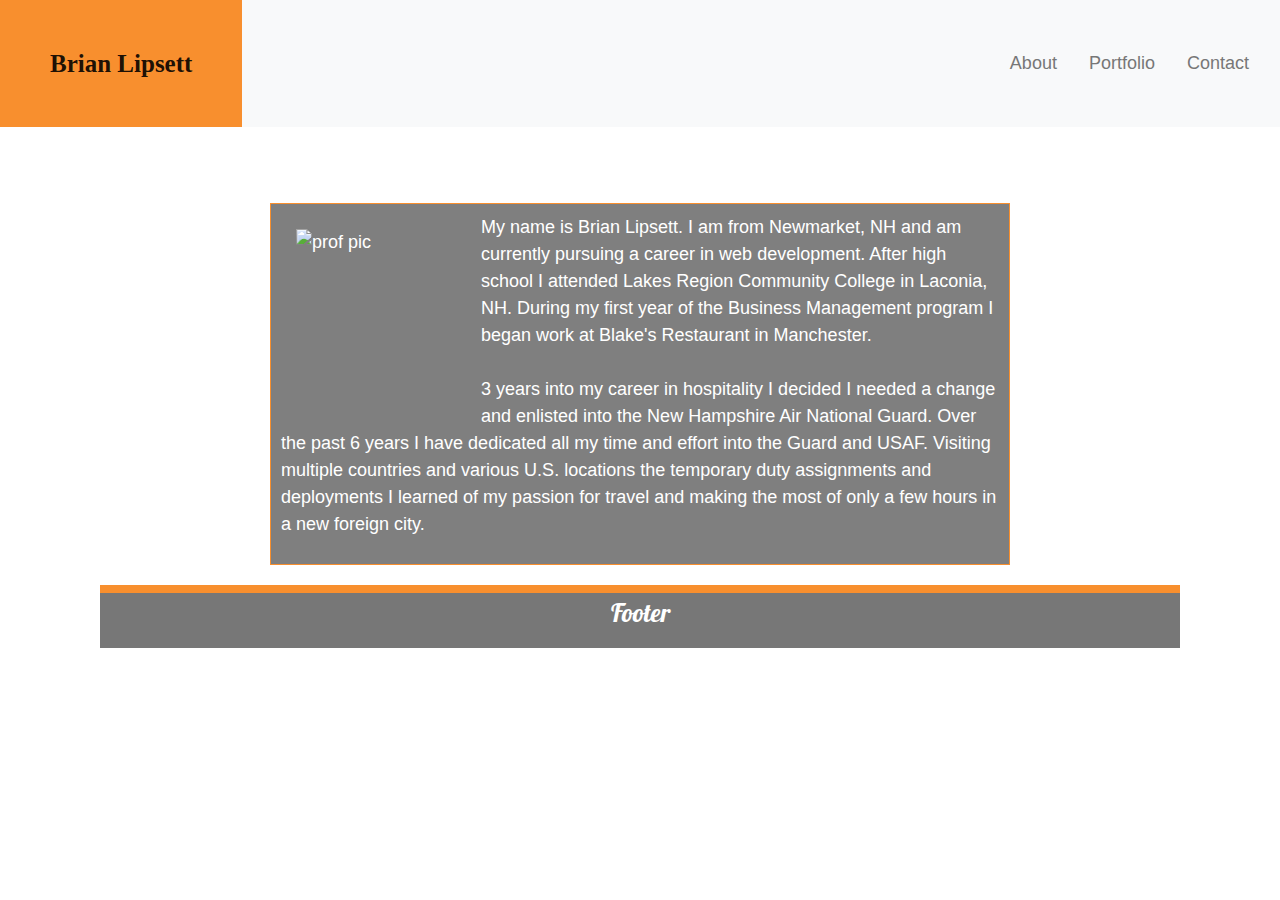
==== index.html @ 26824caa "added grid" ====
<!DOCTYPE html>
<html lang="en">
<head>
    <meta charset="UTF-8">
    <meta name="viewport" content="width=device-width, initial-scale=1.0">
    <meta http-equiv="X-UA-Compatible" content="ie=edge">
    <title>Brian Lipsett</title>
    <style>
        @import url('https://fonts.googleapis.com/css?family=Lobster&display=swap');
        </style>
           <link rel="stylesheet" href="https://stackpath.bootstrapcdn.com/bootstrap/4.4.1/css/bootstrap.min.css" integrity="sha384-Vkoo8x4CGsO3+Hhxv8T/Q5PaXtkKtu6ug5TOeNV6gBiFeWPGFN9MuhOf23Q9Ifjh" crossorigin="anonymous">
    <link rel="stylesheet" type="text/css" href="index.css">

</head>
<body>

    <nav class="navbar navbar-expand-lg navbar-light bg-light">
        <a class="navbar-brand" href="#">Brian Lipsett</a>
        <button class="navbar-toggler" type="button" data-toggle="collapse" data-target="#navbarNav" aria-controls="navbarNav" aria-expanded="false" aria-label="Toggle navigation">
          <span class="navbar-toggler-icon"></span>
        </button>
        <div class="container" id="navbarNav">
            <ul class="navbar-nav mr-auto"></ul>
            <li class="nav-item">
              <a class="nav-link" href="#">About <span class="sr-only">(current)</span></a>
            </li>
            <li class="nav-item">
              <a class="nav-link" href="#">Portfolio</a>
            </li>
            <li class="nav-item">
              <a class="nav-link" href="#">Contact</a>
            </li>
          </ul>
        </div>
      </nav>

 
    <div class="container">

        <div class="container">
            <div class="row">
              <div class="col-md-8">
                <div class="page-header">
                  <h1>About Me</h1>
                </div>
                <div class="row">
                  
                    
                  <div class="col-md-12">
                    <img id="bio-image" src="https://scontent-lga3-1.xx.fbcdn.net/v/t31.0-8/s960x960/23456530_10213226544591472_7104579414047197410_o.jpg?_nc_cat=106&_nc_oc=AQk12EgWGBjULjarUj4D_gPTGWmV6P70L5lvWj3h3bJ6Dai3ZqpwMWyfOJDixXBJ50c1IAOyJTBhfcKQzvxmygi4&_nc_ht=scontent-lga3-1.xx&oh=16812e6a97679d33323d167a548c14a1&oe=5EACB0D4" alt="prof pic" height=50 width=50>                  
                    <p>
                        My name is Brian Lipsett. I am from Newmarket, NH and am currently pursuing a career in web development. 
                        After high school I attended Lakes Region Community College in Laconia, NH. During my first year of the
                        Business Management program I began work at Blake's Restaurant in Manchester.
                        <br>
                        <br>
                        3 years into my career in hospitality I decided I needed a change and enlisted into the New Hampshire 
                        Air National Guard. Over the past 6 years I have dedicated all my time and effort into the Guard and USAF.
                        Visiting multiple countries and various U.S. locations the temporary duty assignments and deployments 
                        I learned of my passion for travel and making the most of only a few hours in a new foreign city.
                    </p>
                  </div>
                  </div>
                </div>
              </div>
        

        <div class="footer">
            <p>Footer</p>
        </div>

    </div>
    </div>

</body>
</html>
---- index.css ----
* {
    box-sizing: border-box;
  }
  
  body {
    padding: 0;
    margin: 0;
    font-family: 'Arial', 'Helvetica Neue', Helvetica, sans-serif;
    font-size: 18px;
    line-height: 150%;
    color: #777777;
    
    /* The image used */
    background-image: url(https://images.unsplash.com/photo-1577920301103-d37a7f175967?ixlib=rb-1.2.1&ixid=eyJhcHBfaWQiOjEyMDd9&auto=format&fit=crop&w=1901&q=80);
  
    /* Full height */
    height: 100%;
  
    /* Center and scale the image nicely */
    background-position: center;
    background-repeat: no-repeat;
    background-size: cover;
  }


  .page-header {
    font-family:  Georgia, 'Times New Roman', Times, serif;
   color: #ffffff;
    
  }
  
  .navbar {
      padding: 0%;
  }
  
  .navbar-brand {
    font-size: 25px;
    font-weight: bold;
    display: inline;
    background-color: rgb(248,143,46);
    color: #ffffff;
    padding: 50px;
    font-family:  Georgia, 'Times New Roman', Times, serif;
  }
  
  .navbar-light .navbar-brand{
      color: #ffffff;
  }
  
  
  
  a.middle {
    border: 1px solid rgb(248,143,46);
    border-top-color: #ffffff;
    border-bottom-color: #ffffff;
  }
  
  .header-right {
    float: right;
  }
  
  div.col-md-12 {
    color: #ffffff;
    background-color: rgba(0,0,0,.5);
    text-align: left;
    margin: 20px auto;
    border: 1px solid rgb(248,143,46);
    padding: 10px;
    font-family: 'Arial', 'Helvetica Neue', Helvetica, sans-serif;
  }

 .row {
   justify-content: center;
 }
  
  #bio-image {
    padding: 15px 15px;
    float: left;
    width: 200px;
    height: 200px;
  }
  
  #main-bio p {
    padding: 15px;
    text-indent: 50px;
  }
  
  #about-me {
    float: left;
    clear: right;
    font-family:  Georgia, 'Times New Roman', Times, serif;
    width: 100%;
    background-color: #ffffff;
    color: rgb(248,143,46);
    border-bottom: 8px solid #eeeeee;
    padding: 25px 0px 41px 15px;
  }
  
  
  .footer  {
    text-align: center;
    color: #ffffff;
    border-top: 8px solid rgb(248,143,46);
    background-color: #777777;
    font-family: 'Lobster' , cursive;
    font-size: 25px;
    padding: 6px;
    left: 0;
    bottom: 0;
    width: 100%;
  }

  .nav-item {
    list-style-type: none;
    color: #777777 ;
  }

  .nav-link {
      color: #777777;
  }
  
  @media only screen and (max-width: 600px) {
    .navbar {
      flex-wrap: wrap;
      align-items: center;
    }
  }
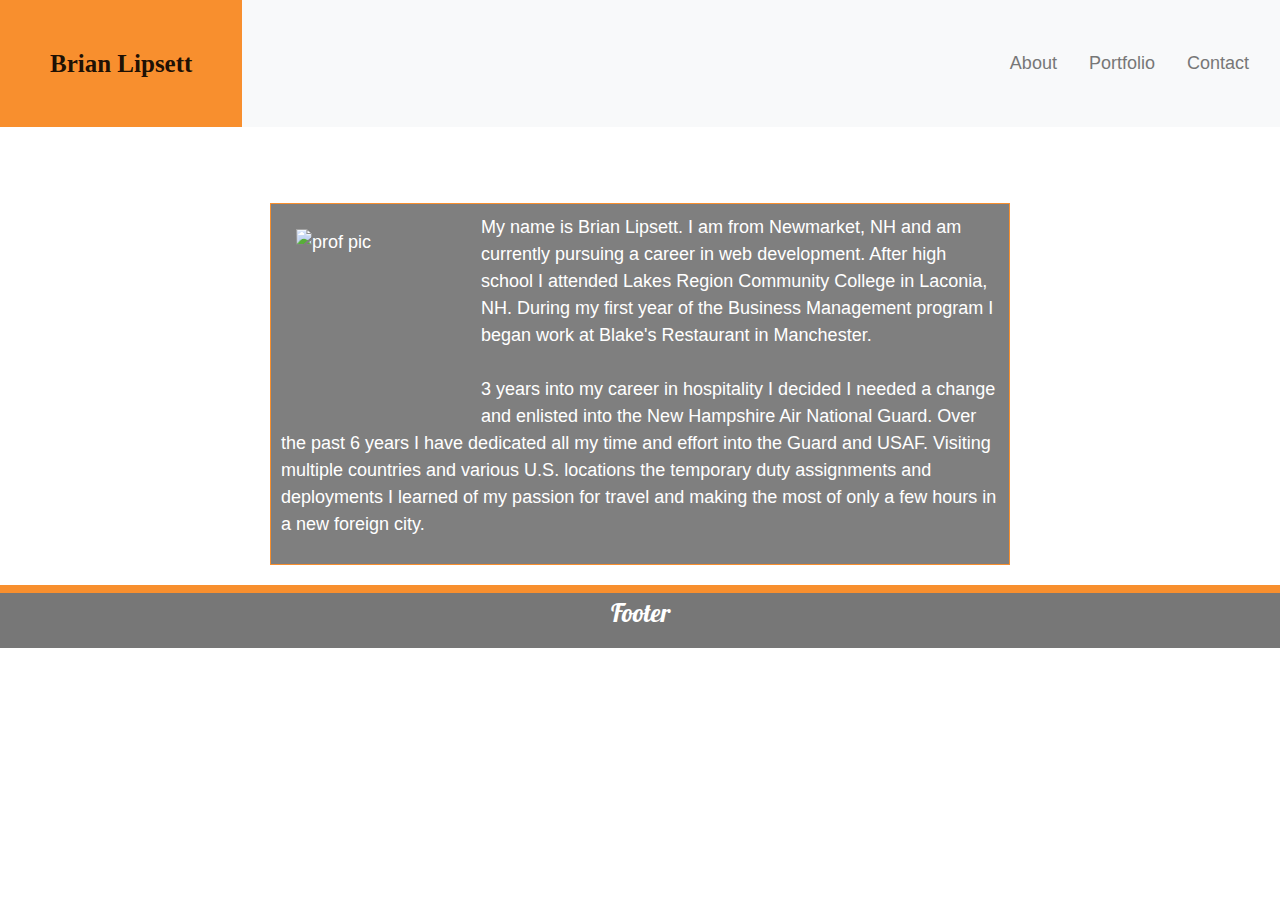
==== commit ad970677: "footer" ====
--- a/index.html
+++ b/index.html
@@ -63,14 +63,11 @@
                   </div>
                   </div>
                 </div>
-              </div>
-        
-
-        <div class="footer">
-            <p>Footer</p>
+            </div>
         </div>
-
     </div>
+    <div class="footer">
+        <p>Footer</p>
     </div>
 
 </body>
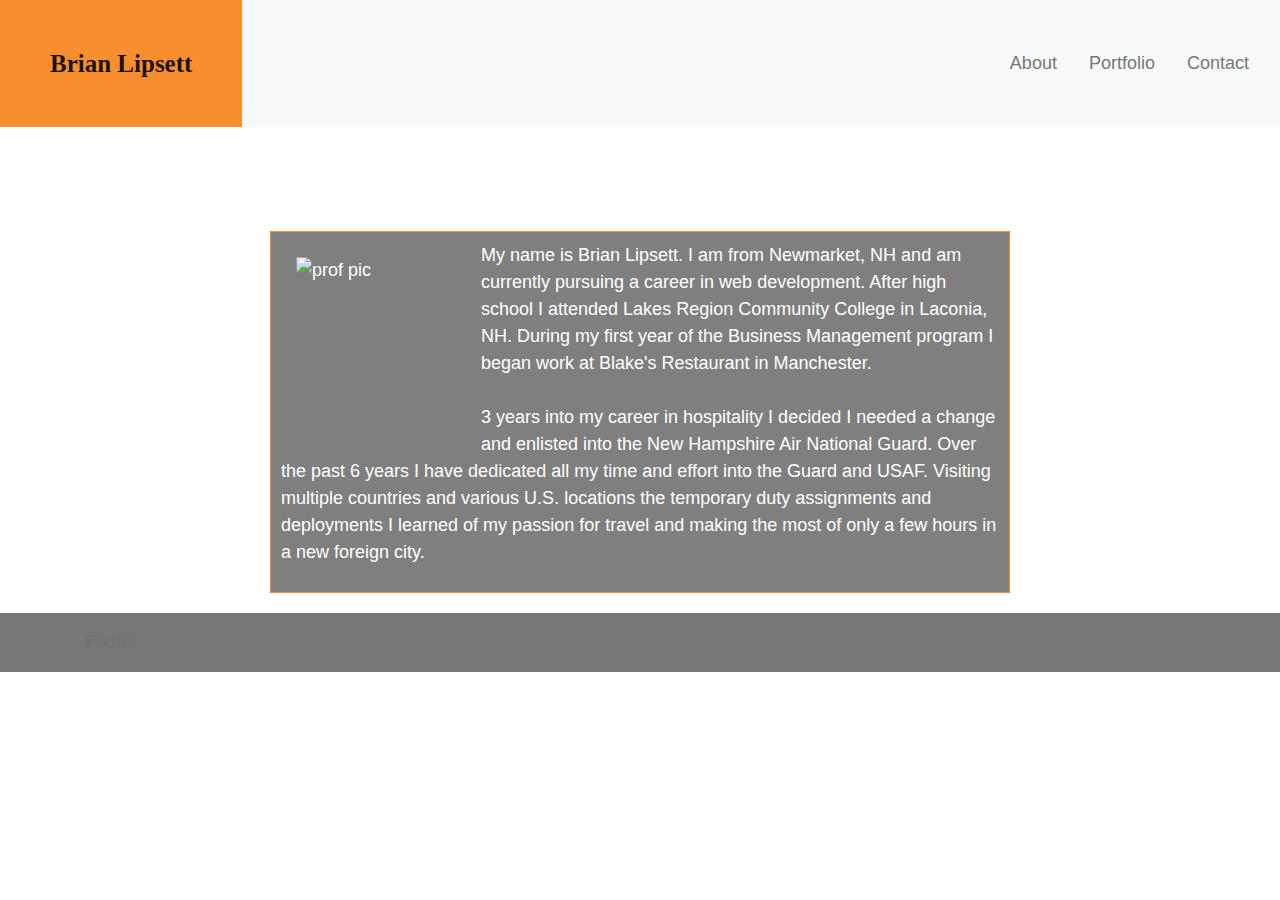
==== commit 43ca13d3: "new footer" ====
--- a/index.html
+++ b/index.html
@@ -66,9 +66,11 @@
             </div>
         </div>
     </div>
-    <div class="footer">
-        <p>Footer</p>
-    </div>
+    <footer class="footer mt-auto py-3">
+        <div class="container">
+        <span class="text-muted">Footer</span>
+        </div>
+    </footer>
 
 </body>
 </html> --- a/index.css
+++ b/index.css
@@ -9,23 +9,19 @@
     font-size: 18px;
     line-height: 150%;
     color: #777777;
-    
     /* The image used */
     background-image: url(https://images.unsplash.com/photo-1577920301103-d37a7f175967?ixlib=rb-1.2.1&ixid=eyJhcHBfaWQiOjEyMDd9&auto=format&fit=crop&w=1901&q=80);
-  
-    /* Full height */
     height: 100%;
-  
-    /* Center and scale the image nicely */
     background-position: center;
     background-repeat: no-repeat;
-    background-size: cover;
+    
   }
 
 
   .page-header {
-    font-family:  Georgia, 'Times New Roman', Times, serif;
+   font-family:  Georgia, 'Times New Roman', Times, serif;
    color: #ffffff;
+   margin: 1em;
     
   }
   
@@ -96,19 +92,11 @@
     padding: 25px 0px 41px 15px;
   }
   
+  .footer {
+    background-color: #777777;
+  }
+
   
-  .footer  {
-    text-align: center;
-    color: #ffffff;
-    border-top: 8px solid rgb(248,143,46);
-    background-color: #777777;
-    font-family: 'Lobster' , cursive;
-    font-size: 25px;
-    padding: 6px;
-    left: 0;
-    bottom: 0;
-    width: 100%;
-  }
 
   .nav-item {
     list-style-type: none;
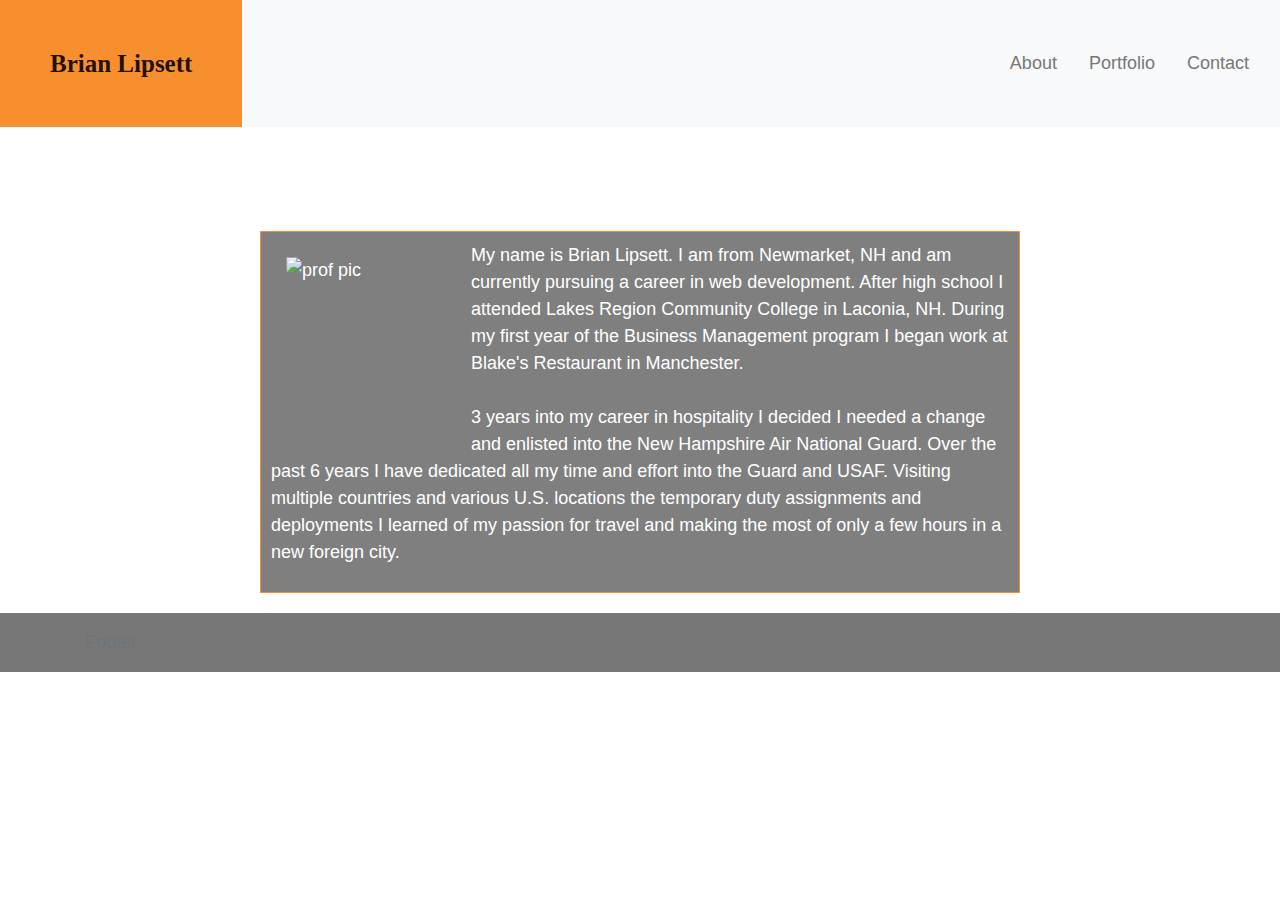
==== commit 27df20b4: "add contact page" ====
--- a/index.html
+++ b/index.html
@@ -13,7 +13,7 @@
     <link rel="stylesheet" type="text/css" href="index.css">
 
 </head>
-<body>
+<body class="d-flex flex-column h-100">
 
     <nav class="navbar navbar-expand-lg navbar-light bg-light">
         <a class="navbar-brand" href="#">Brian Lipsett</a>
@@ -33,11 +33,7 @@
             </li>
           </ul>
         </div>
-      </nav>
-
- 
-    <div class="container">
-
+    </nav>
         <div class="container">
             <div class="row">
               <div class="col-md-8">
@@ -65,7 +61,6 @@
                 </div>
             </div>
         </div>
-    </div>
     <footer class="footer mt-auto py-3">
         <div class="container">
         <span class="text-muted">Footer</span>
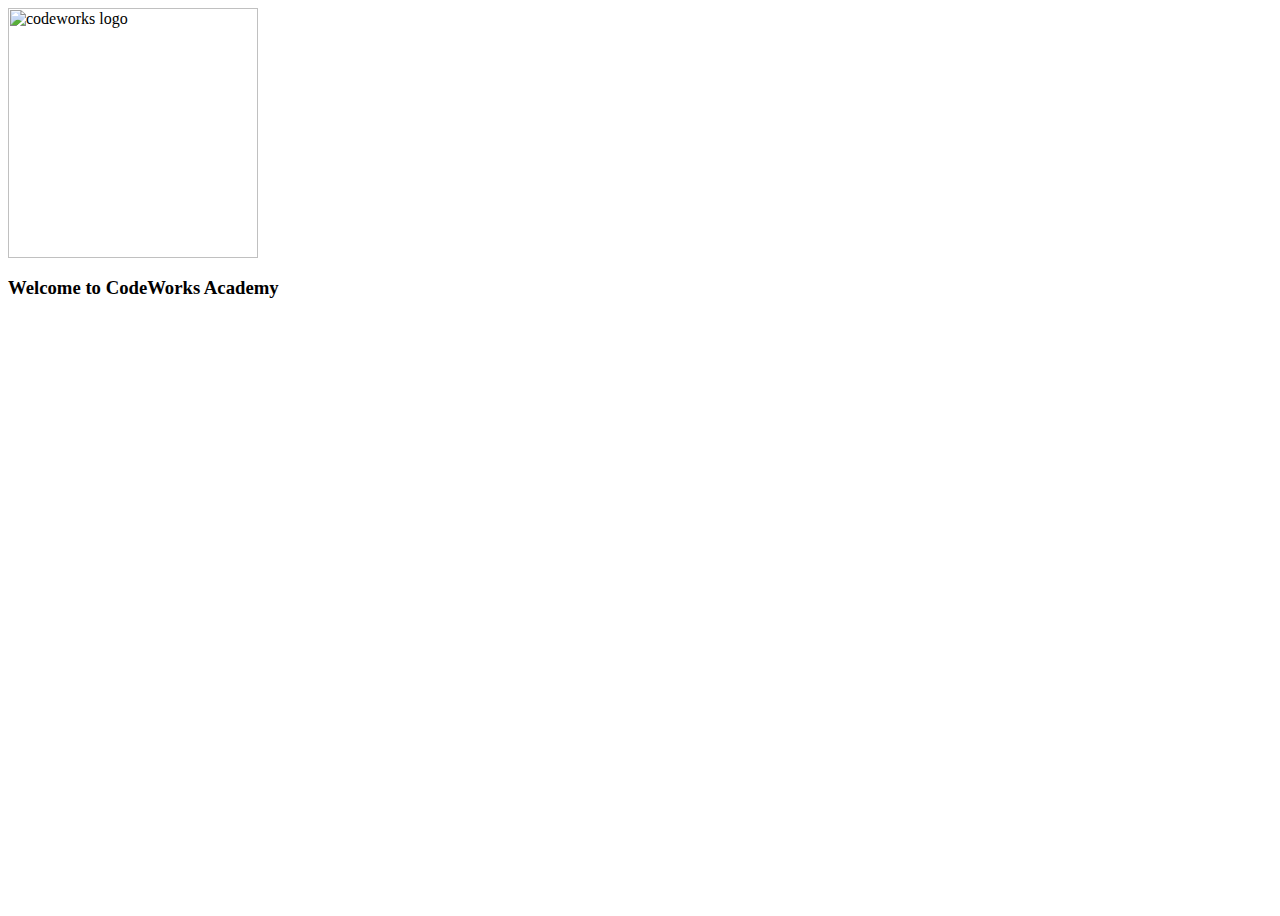
==== commit ec2c7b4d: "Update index.html" ====
--- a/index.html
+++ b/index.html
@@ -1,71 +1,29 @@
+<html lang="en"><head>
+<meta charset="utf-8">
+<meta http-equiv="X-UA-Compatible" content="IE=edge">
+<meta name="viewport" content="width=device-width,initial-scale=1.0">
+<meta name="google-signin-client_id" content="1022131043022-0kdnf081a4qptkirlr0nbto4359g82q0.apps.googleusercontent.com">
+<link rel="icon" href="https://bcw.blob.core.windows.net/public/img/9977764104160066">
+<title>CodeWorks Academy</title>
+<link href="https://stackpath.bootstrapcdn.com/font-awesome/4.7.0/css/font-awesome.min.css" rel="stylesheet" integrity="sha384-wvfXpqpZZVQGK6TAh5PVlGOfQNHSoD2xbE+QkPxCAFlNEevoEH3Sl0sibVcOQVnN" crossorigin="anonymous">
+<link href="https://fonts.googleapis.com/css?family=Fira+Sans|Quicksand" rel="stylesheet">
+<link href="https://stackpath.bootstrapcdn.com/font-awesome/4.7.0/css/font-awesome.min.css" rel="stylesheet" integrity="sha384-wvfXpqpZZVQGK6TAh5PVlGOfQNHSoD2xbE+QkPxCAFlNEevoEH3Sl0sibVcOQVnN" crossorigin="anonymous">
+<link href="https://fonts.googleapis.com/css?family=Fira+Sans|Quicksand" rel="stylesheet">
+<link rel="stylesheet" href="https://bcw.blob.core.windows.net/public/bootstrap.min.css">
+<link rel="stylesheet" href="https://bcw.blob.core.windows.net/public/cw_theme.css">
+<style>
+    .title {
+      padding-bottom: .35em;
+      border-bottom: 1px solid var(--primary);
+    }
+  </style>
+</head>
+<body>
+<div class="text-white bg-dark d-flex align-items-center justify-content-center" style="height: 100vh">
+<div class="text-center">
+<img src="https://bcw.blob.core.windows.net/public/img/8600856373152463" alt="codeworks logo" height="250">
+<h3 class="mt-3 title">Welcome to CodeWorks Academy</h3>
+</div>
+</div>
 
-<!DOCTYPE html>
-<html lang="en">
-<head>
-    <meta charset="UTF-8">
-    <meta name="viewport" content="width=device-width, initial-scale=1.0">
-    <meta http-equiv="X-UA-Compatible" content="ie=edge">
-    <title>Brian Lipsett</title>
-    <style>
-        @import url('https://fonts.googleapis.com/css?family=Lobster&display=swap');
-        </style>
-           <link rel="stylesheet" href="https://stackpath.bootstrapcdn.com/bootstrap/4.4.1/css/bootstrap.min.css" integrity="sha384-Vkoo8x4CGsO3+Hhxv8T/Q5PaXtkKtu6ug5TOeNV6gBiFeWPGFN9MuhOf23Q9Ifjh" crossorigin="anonymous">
-    <link rel="stylesheet" type="text/css" href="index.css">
-
-</head>
-<body class="d-flex flex-column h-100">
-
-    <nav class="navbar navbar-expand-lg navbar-light bg-light">
-        <a class="navbar-brand" href="#">Brian Lipsett</a>
-        <button class="navbar-toggler" type="button" data-toggle="collapse" data-target="#navbarNav" aria-controls="navbarNav" aria-expanded="false" aria-label="Toggle navigation">
-          <span class="navbar-toggler-icon"></span>
-        </button>
-        <div class="container" id="navbarNav">
-            <ul class="navbar-nav mr-auto"></ul>
-            <li class="nav-item">
-              <a class="nav-link" href="#">About <span class="sr-only">(current)</span></a>
-            </li>
-            <li class="nav-item">
-              <a class="nav-link" href="#">Portfolio</a>
-            </li>
-            <li class="nav-item">
-              <a class="nav-link" href="#">Contact</a>
-            </li>
-          </ul>
-        </div>
-    </nav>
-        <div class="container">
-            <div class="row">
-              <div class="col-md-8">
-                <div class="page-header">
-                  <h1>About Me</h1>
-                </div>
-                <div class="row">
-                  
-                    
-                  <div class="col-md-12">
-                    <img id="bio-image" src="https://scontent-lga3-1.xx.fbcdn.net/v/t31.0-8/s960x960/23456530_10213226544591472_7104579414047197410_o.jpg?_nc_cat=106&_nc_oc=AQk12EgWGBjULjarUj4D_gPTGWmV6P70L5lvWj3h3bJ6Dai3ZqpwMWyfOJDixXBJ50c1IAOyJTBhfcKQzvxmygi4&_nc_ht=scontent-lga3-1.xx&oh=16812e6a97679d33323d167a548c14a1&oe=5EACB0D4" alt="prof pic" height=50 width=50>                  
-                    <p>
-                        My name is Brian Lipsett. I am from Newmarket, NH and am currently pursuing a career in web development. 
-                        After high school I attended Lakes Region Community College in Laconia, NH. During my first year of the
-                        Business Management program I began work at Blake's Restaurant in Manchester.
-                        <br>
-                        <br>
-                        3 years into my career in hospitality I decided I needed a change and enlisted into the New Hampshire 
-                        Air National Guard. Over the past 6 years I have dedicated all my time and effort into the Guard and USAF.
-                        Visiting multiple countries and various U.S. locations the temporary duty assignments and deployments 
-                        I learned of my passion for travel and making the most of only a few hours in a new foreign city.
-                    </p>
-                  </div>
-                  </div>
-                </div>
-            </div>
-        </div>
-    <footer class="footer mt-auto py-3">
-        <div class="container">
-        <span class="text-muted">Footer</span>
-        </div>
-    </footer>
-
-</body>
-</html> +</body></html>
